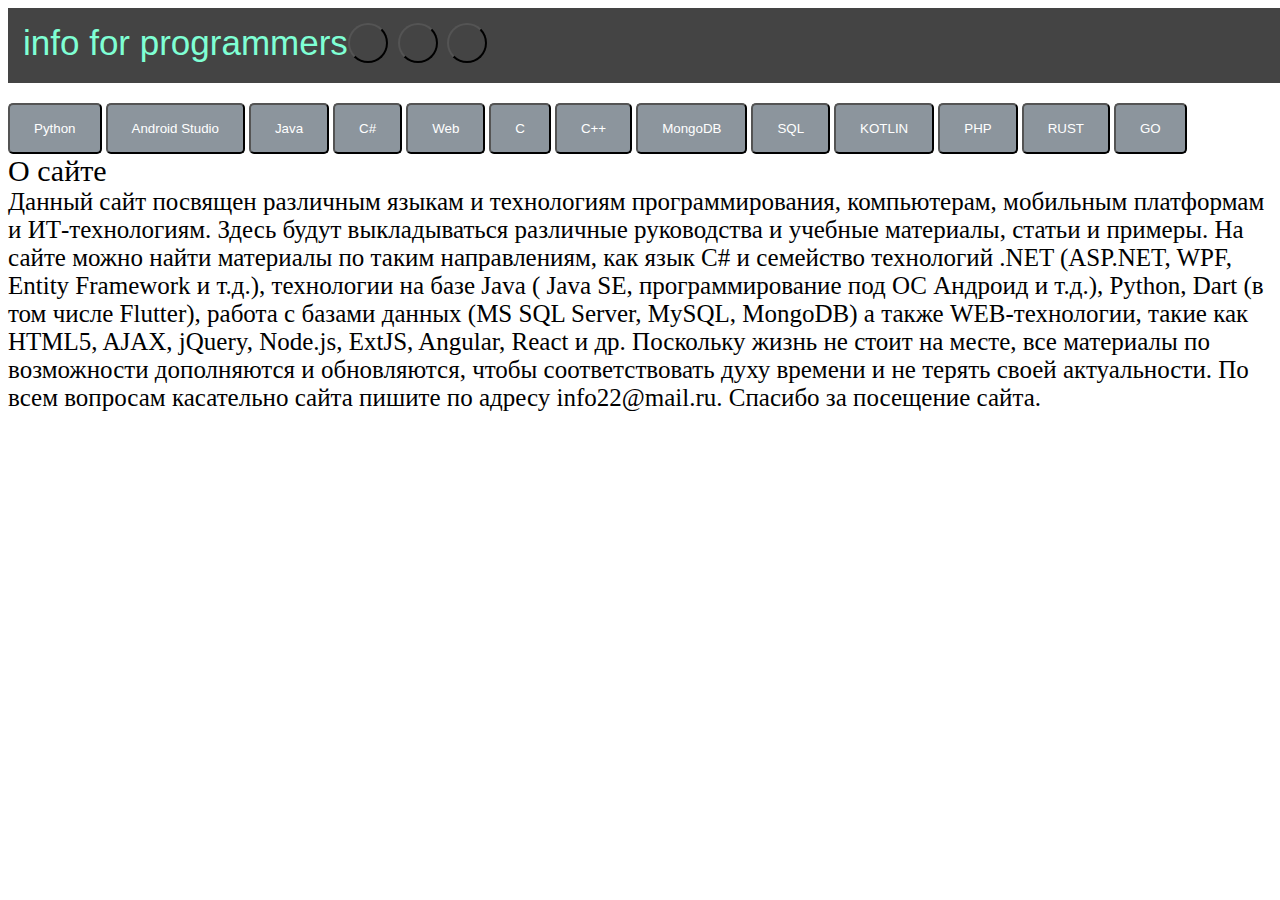
==== index.html @ 397a44ee "init" ====
<!DOCTYPE html>
<html lang="en">
<head>
    <meta charset="UTF-8">
    <title>INFO.COM</title>

</head>
<link rel="stylesheet" href="style.css">
<body>
<header class="headLogo">info for programmers
    <div class="inetBtn">
        <button class="inst"></button>
        <button class="facebook"></button>
        <button class="tg"></button>
    </div>
</header>
<div class="formBtn">
    <button onclick="document.location='python.html'" class="python">Python</button>
        <button onclick="document.location='android.html'" class="android">Android Studio</button>
    <button class="java">Java</button>
    <button class="c#">C#</button>
    <button class="web">Web</button>
    <button class="c">C</button>
    <button class="c++">C++</button>
    <button class="mongo">MongoDB</button>
    <button class="sql">SQL</button>
    <button class="kot">KOTLIN</button>
    <button class="php">PHP</button>
    <button class="rust">RUST</button>
    <button class="go">GO</button>
</div>
<div class="info">О сайте
    <div class="moreInfo">Данный сайт посвящен различным языкам и технологиям программирования, компьютерам, мобильным платформам и ИТ-технологиям. Здесь будут выкладываться различные руководства и учебные материалы, статьи и примеры.

        На сайте можно найти материалы по таким направлениям, как язык C# и семейство технологий .NET (ASP.NET, WPF, Entity Framework и т.д.), технологии на базе Java ( Java SE, программирование под ОС Андроид и т.д.), Python, Dart (в том числе Flutter), работа с базами данных (MS SQL Server, MySQL, MongoDB) а также WEB-технологии, такие как HTML5, AJAX, jQuery, Node.js, ExtJS, Angular, React и др.

        Поскольку жизнь не стоит на месте, все материалы по возможности дополняются и обновляются, чтобы соответствовать духу времени и не терять своей актуальности.

            По всем вопросам касательно сайта пишите по адресу info22@mail.ru.

        Спасибо за посещение сайта.</div>
</div>

</body>
</html>
---- style.css ----
*{
    
}
header{
    display: flex;
    padding: 15px;
    font-size: 35px;
    width: 100%;
    height: 20%;
    background-color:#444;
    color: aquamarine;
    font-family: -apple-system,BlinkMacSystemFont,"Segoe UI","Noto Sans",Helvetica,Arial,sans-serif,"Apple Color Emoji","Segoe UI Emoji";
    margin-bottom: 20px;
}
.python{
    display: inline-block;
    background:  #8C959D;
    color: white;
    padding: 1rem 1.5rem;
    text-decoration: none;
    border-radius: 5px;
}
.android{
    display: inline-block;
    background:  #8C959D;
    color: white;
    padding: 1rem 1.5rem;
    text-decoration: none;
    border-radius: 5px;
}
.c{
    display: inline-block;
    background:  #8C959D;
    color: white;
    padding: 1rem 1.5rem;
    text-decoration: none;
    border-radius: 5px;
}
.c\#{
    display: inline-block;
    background:  #8C959D;
    color: white;
    padding: 1rem 1.5rem;
    text-decoration: none;
    border-radius: 5px;
}
.c\+\+{
    display: inline-block;
    background:  #8C959D;
    color: white;
    padding: 1rem 1.5rem;
    text-decoration: none;
    border-radius: 5px;
}
.java{
    display: inline-block;
    background:  #8C959D;
    color: white;
    padding: 1rem 1.5rem;
    text-decoration: none;
    border-radius: 5px;
}
.web{
    display: inline-block;
    background:  #8C959D;
    color: white;
    padding: 1rem 1.5rem;
    text-decoration: none;
    border-radius: 5px;
}
.go{
    display: inline-block;
    background:  #8C959D;
    color: white;
    padding: 1rem 1.5rem;
    text-decoration: none;
    border-radius: 5px;
}
.kot{
    display: inline-block;
    background:  #8C959D;
    color: white;
    padding: 1rem 1.5rem;
    text-decoration: none;
    border-radius: 5px;
}
.mongo{
    display: inline-block;
    background:  #8C959D;
    color: white;
    padding: 1rem 1.5rem;
    text-decoration: none;
    border-radius: 5px;
}
.php{
    display: inline-block;
    background:  #8C959D;
    color: white;
    padding: 1rem 1.5rem;
    text-decoration: none;
    border-radius: 5px;
}
.rust{
    display: inline-block;
    background:  #8C959D;
    color: white;
    padding: 1rem 1.5rem;
    text-decoration: none;
    border-radius: 5px;
}
.sql{
    display: inline-block;
    background:  #8C959D;
    color: white;
    padding: 1rem 1.5rem;
    text-decoration: none;
    border-radius: 5px;
}
.info{
    font-family: fantasy;
    font-size: 30px;
}
.moreInfo{
    font-family: cursive;
    font-size: 25px;
}
.inetBtn{
}
.tg{
    border-radius: 20px;
    width: 40px;
    background: url(https://play-lh.googleusercontent.com/ZU9cSsyIJZo6Oy7HTHiEPwZg0m2Crep-d5ZrfajqtsH-qgUXSqKpNA2FpPDTn-7qA5Q);
    background-size: cover;
    height: 40px;
}
.facebook{
    border-radius: 20px;
    width: 40px;
    background: url(https://play-lh.googleusercontent.com/5pZMqQYClc5McEjaISPkvhF8pDmlbLqraTMwk1eeqTlnUSjVxPCq-MItIrJPJGe7xW4);
    background-size: cover;
    height: 40px;
}
.inst{
    border-radius: 20px;
    width: 40px;
    background: url(https://balletacademy.edu.kz/wp-content/uploads/2019/05/inst-logo.png);
    background-size: cover;
    height: 40px;
}
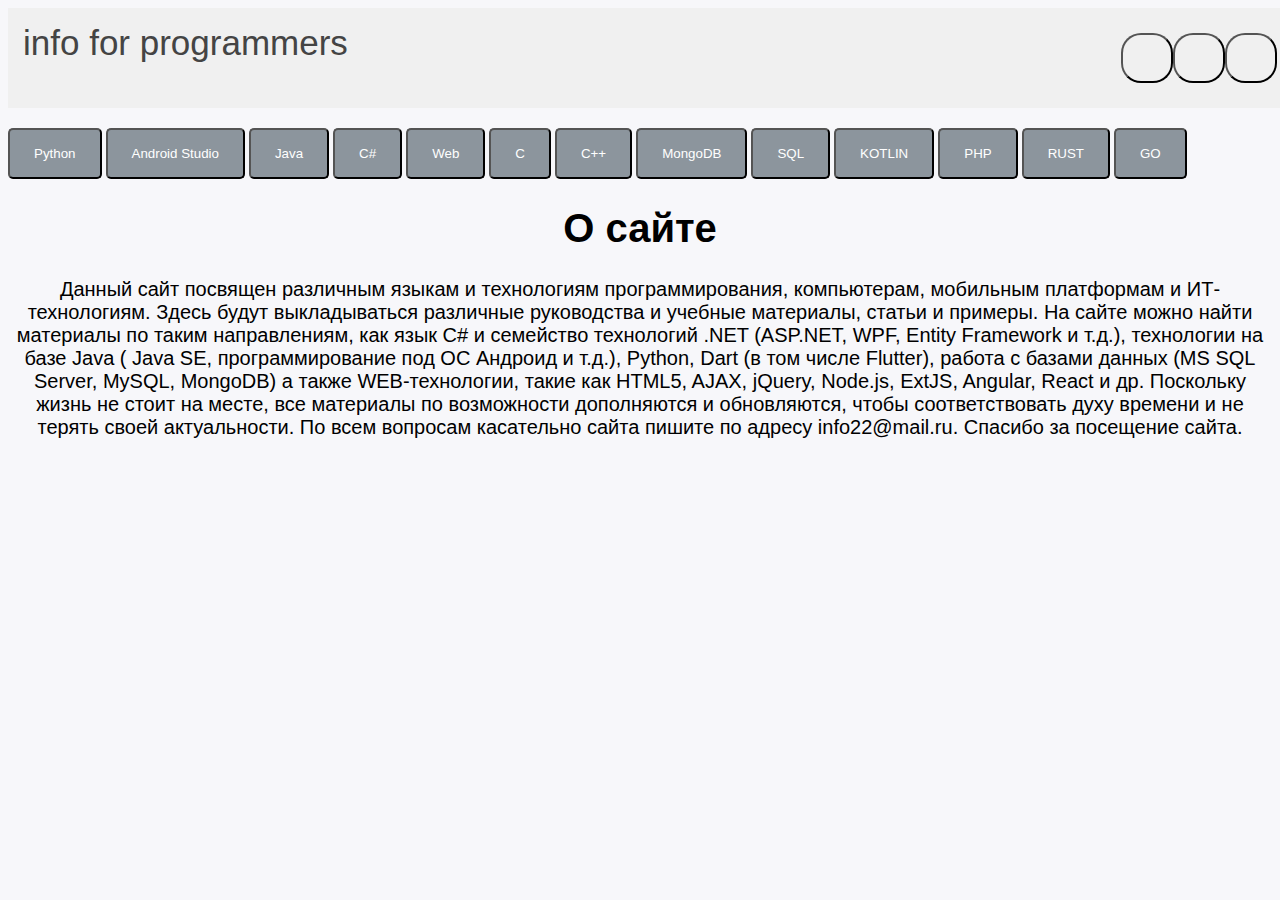
==== commit 991eccbb: "change" ====
--- a/index.html
+++ b/index.html
@@ -29,8 +29,11 @@
     <button class="rust">RUST</button>
     <button class="go">GO</button>
 </div>
-<div class="info">О сайте
-    <div class="moreInfo">Данный сайт посвящен различным языкам и технологиям программирования, компьютерам, мобильным платформам и ИТ-технологиям. Здесь будут выкладываться различные руководства и учебные материалы, статьи и примеры.
+<div class="fontFamily" >
+   <h1> О сайте </h1>
+
+    <div class="fontFamily">
+        <p> Данный сайт посвящен различным языкам и технологиям программирования, компьютерам, мобильным платформам и ИТ-технологиям. Здесь будут выкладываться различные руководства и учебные материалы, статьи и примеры.
 
         На сайте можно найти материалы по таким направлениям, как язык C# и семейство технологий .NET (ASP.NET, WPF, Entity Framework и т.д.), технологии на базе Java ( Java SE, программирование под ОС Андроид и т.д.), Python, Dart (в том числе Flutter), работа с базами данных (MS SQL Server, MySQL, MongoDB) а также WEB-технологии, такие как HTML5, AJAX, jQuery, Node.js, ExtJS, Angular, React и др.
 
@@ -38,7 +41,8 @@
 
             По всем вопросам касательно сайта пишите по адресу info22@mail.ru.
 
-        Спасибо за посещение сайта.</div>
+        Спасибо за посещение сайта.</p>
+    </div>
 </div>
 
 </body>
--- a/style.css
+++ b/style.css
@@ -1,5 +1,6 @@
 *{
-    
+
+    background-color: #f7f7fa;
 }
 header{
     display: flex;
@@ -7,8 +8,8 @@
     font-size: 35px;
     width: 100%;
     height: 20%;
-    background-color:#444;
-    color: aquamarine;
+    background-color:#f0f0f0;
+    color: #444444;
     font-family: -apple-system,BlinkMacSystemFont,"Segoe UI","Noto Sans",Helvetica,Arial,sans-serif,"Apple Color Emoji","Segoe UI Emoji";
     margin-bottom: 20px;
 }
@@ -19,6 +20,7 @@
     padding: 1rem 1.5rem;
     text-decoration: none;
     border-radius: 5px;
+    cursor: pointer;
 }
 .android{
     display: inline-block;
@@ -27,6 +29,7 @@
     padding: 1rem 1.5rem;
     text-decoration: none;
     border-radius: 5px;
+    cursor: pointer;
 }
 .c{
     display: inline-block;
@@ -121,29 +124,91 @@
     font-size: 30px;
 }
 .moreInfo{
-    font-family: cursive;
+    text-align: center;
+    width: 50%;
+    font-family: -apple-system,BlinkMacSystemFont,"Segoe UI","Noto Sans",Helvetica,Arial,sans-serif,"Apple Color Emoji","Segoe UI Emoji";;
     font-size: 25px;
 }
 .inetBtn{
+    background-color:#f0f0f0;
+    margin-left: auto;
+    display: flex;
+    /* justify-content: left; */
+    padding: 10px;
 }
 .tg{
     border-radius: 20px;
-    width: 40px;
+    width: 50px;
     background: url(https://play-lh.googleusercontent.com/ZU9cSsyIJZo6Oy7HTHiEPwZg0m2Crep-d5ZrfajqtsH-qgUXSqKpNA2FpPDTn-7qA5Q);
     background-size: cover;
-    height: 40px;
+    height: 50px;
 }
 .facebook{
     border-radius: 20px;
-    width: 40px;
+    width: 50px;
     background: url(https://play-lh.googleusercontent.com/5pZMqQYClc5McEjaISPkvhF8pDmlbLqraTMwk1eeqTlnUSjVxPCq-MItIrJPJGe7xW4);
     background-size: cover;
-    height: 40px;
+    height: 50px;
 }
 .inst{
     border-radius: 20px;
-    width: 40px;
+    width: 50px;
     background: url(https://balletacademy.edu.kz/wp-content/uploads/2019/05/inst-logo.png);
     background-size: cover;
-    height: 40px;
-}+    height: 50px;
+}
+button{
+
+    display: inline-block;
+    background:  #8C959D;
+    color: white;
+    padding: 1rem 1.5rem;
+    text-decoration: none;
+    border-radius: 5px;
+}
+.razdeli{
+    padding: 20px;
+}
+.oRazdele{
+    font-family: fantasy;
+    font-size: 35px;
+}
+.razdel{
+    font-family: -apple-system,BlinkMacSystemFont,"Segoe UI","Noto Sans",Helvetica,Arial,sans-serif,"Apple Color Emoji","Segoe UI Emoji";;
+    font-size: 25px;
+}
+a {
+    padding: 10px;
+    text-align: center;
+    font-family: emoji;
+    display: grid;
+    justify-content: center;
+}
+.bilet1{
+background-size: auto;
+    font-family: -apple-system,BlinkMacSystemFont,"Segoe UI","Noto Sans",Helvetica,Arial,sans-serif,"Apple Color Emoji","Segoe UI Emoji";;
+    font-size: 20px;
+}
+.first_prog{
+    font-family:fantasy;
+    font-size: 25px;
+    text-align: center;
+}
+.firstProgTxt{
+    font-family: -apple-system,BlinkMacSystemFont,"Segoe UI","Noto Sans",Helvetica,Arial,sans-serif,"Apple Color Emoji","Segoe UI Emoji";;
+    font-size: 20px;
+}
+.otvet1{
+padding: 15px;
+}
+.finish1{
+    padding: 15px;
+    font-family: -apple-system,BlinkMacSystemFont,"Segoe UI","Noto Sans",Helvetica,Arial,sans-serif,"Apple Color Emoji","Segoe UI Emoji";;
+    font-size: 20px;
+}
+.fontFamily{
+
+    text-align: center;
+    font-family: -apple-system, BlinkMacSystemFont, "Segoe UI", "Noto Sans", Helvetica, Arial, sans-serif, "Apple Color Emoji", "Segoe UI Emoji";
+    font-size: 20px;
+}
